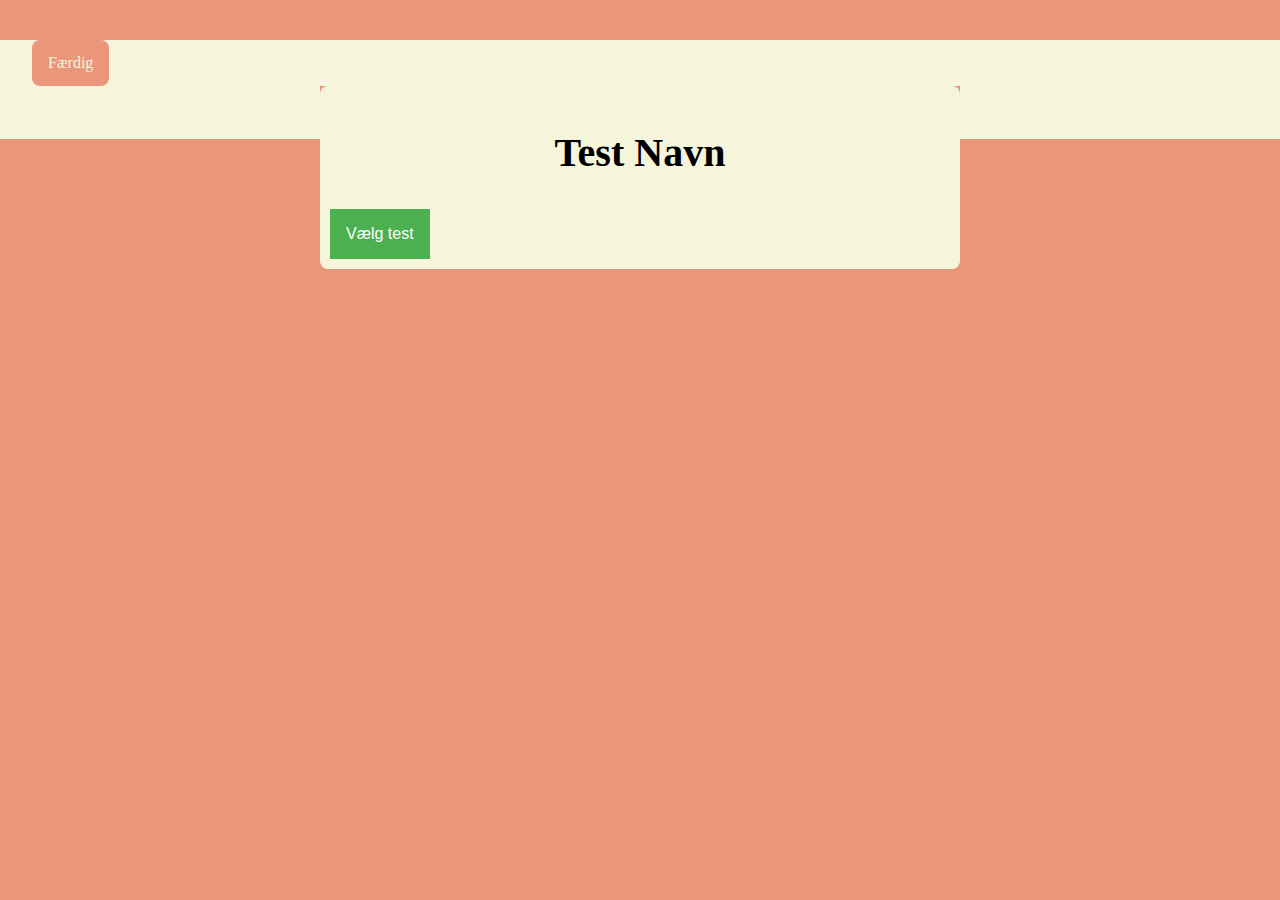
==== Main/Elev_Test.html @ b1ebe43a "Tag testen" ====
<!DOCTYPE html>
<html>
  <head>
  
  <script language="javascript" type="text/javascript" src="database_user.js"></script>
  
    <title>Elev test</title>
<meta charset="utf-8">
<meta name="viewport" content="width=device-width, initial-scale=1">

<!--This refers to Style.css file-->
  <link rel="stylesheet" href="Style.css">
  
  </head>
  <body style="background-color:DarkSalmon;">
  <div class="header">
</div>

<div class="topnav">
  <b href="#">  </b>
  <a href="Login_Page.html">Færdig</a>
</div>

<div class="row">
  <div class="column side">
    <h2>  </h2>
    <p>  </p>
  </div>
  
  <div class="column middle" id="container">
    <h2> Test Navn </h2>
    <div class="dropdown">
  <button class="dropbtn">Vælg test</button>
  <div class="dropdown-content" id="dropdown">
    <!--<a href="#">Link x</a>-->
  </div>
</div>
    
  </div>
  
  <div class="column side">
    <h2></h2>
    <p>  </p>
  </div>
</div>
<div>

  </div>
  </body>
  
   <script language="javascript" type="text/javascript" src="getTests.js"></script>
  
</html>
---- Main/Style.css ----
* {
  box-sizing: border-box;
}

body {
  margin: 0;
}

/* Style the header */
.header {
  background-color: DarkSalmon;
  padding: 20px;
  text-align: center;
}

/* Style the top navigation bar */
.topnav {
  overflow: hidden;
  background-color: beige;
}

/* Style the topnav links */
.topnav a {
  float: left;
  display: block;
  background-color: DarkSalmon;
  color: beige;
  text-align: center;
  padding: 14px 16px;
  text-decoration: none;
  border-radius: 8px;
  font-family: georgia;
  
}

.topnav b {
  float: left;
  display: block;
  background-color: beige;
  color: black;
  text-align: center;
  padding: 14px 16px;
  text-decoration: none;
  font-family: georgia;
  
}

/* Change color on hover */
.topnav a:hover {
  background-color: #ddd;
  color: black;
}

/* Create three unequal columns that floats next to each other */
.column {
  float: left;
  padding: 10px;
}

/* Left and right column */
.column.side {
  width: 25%;
  font-family: georgia;
  background-color: beige;
}

/* Middle column */
.column.middle {
  width: 50%;
  background-color: Beige;
  border-radius: 8px;
  font-family: georgia;
}

 h2 {
    font-size:40px;
    text-align:center; 
    
  }
  
   h3{
     font-size:20px;
     text-align:center;
   }
   
   p{
     text-align:center;
   }
/* Clear floats after the columns */
.row:after {
  content: "";
  display: table;
  clear: both;
}

/* Responsive layout - makes the three columns stack on top of each other instead of next to each other */
@media screen and (max-width: 600px) {
  .column.side, .column.middle {
    width: 100%;
  }
}
    
     .block {
    display: block;
    width: 20%%;
    width: 100%%;
    border: none;
    background-color: DarkSalmon;
    color: beige; 
    padding: 14px 28px; 
    font-size: 20px; 
    font-size: 40px; 
    cursor: pointer; 
    text-align:center; 
    font-family:georgia;
  }
  
  .block:hover {
    background-color: #ddd;
    color: black; 
  }
  
  
  /* Dropdown Button */
.dropbtn {
  background-color: #4CAF50;
  color: white;
  padding: 16px;
  font-size: 16px;
  border: none;
}

/* The container <div> - needed to position the dropdown content */
.dropdown {
  position: relative;
  display: inline-block;
}

/* Dropdown Content (Hidden by Default) */
.dropdown-content {
  display: none;
  position: absolute;
  background-color: #f1f1f1;
  min-width: 160px;
  box-shadow: 0px 8px 16px 0px rgba(0,0,0,0.2);
  z-index: 1;
}

/* Links inside the dropdown */
.dropdown-content a {
  color: black;
  padding: 12px 16px;
  text-decoration: none;
  display: block;
}

/* Change color of dropdown links on hover */
.dropdown-content a:hover {background-color: #ddd;}

/* Show the dropdown menu on hover */
.dropdown:hover .dropdown-content {display: block;}

/* Change the background color of the dropdown button when the dropdown content is shown */
.dropdown:hover .dropbtn {background-color: #3e8e41;}
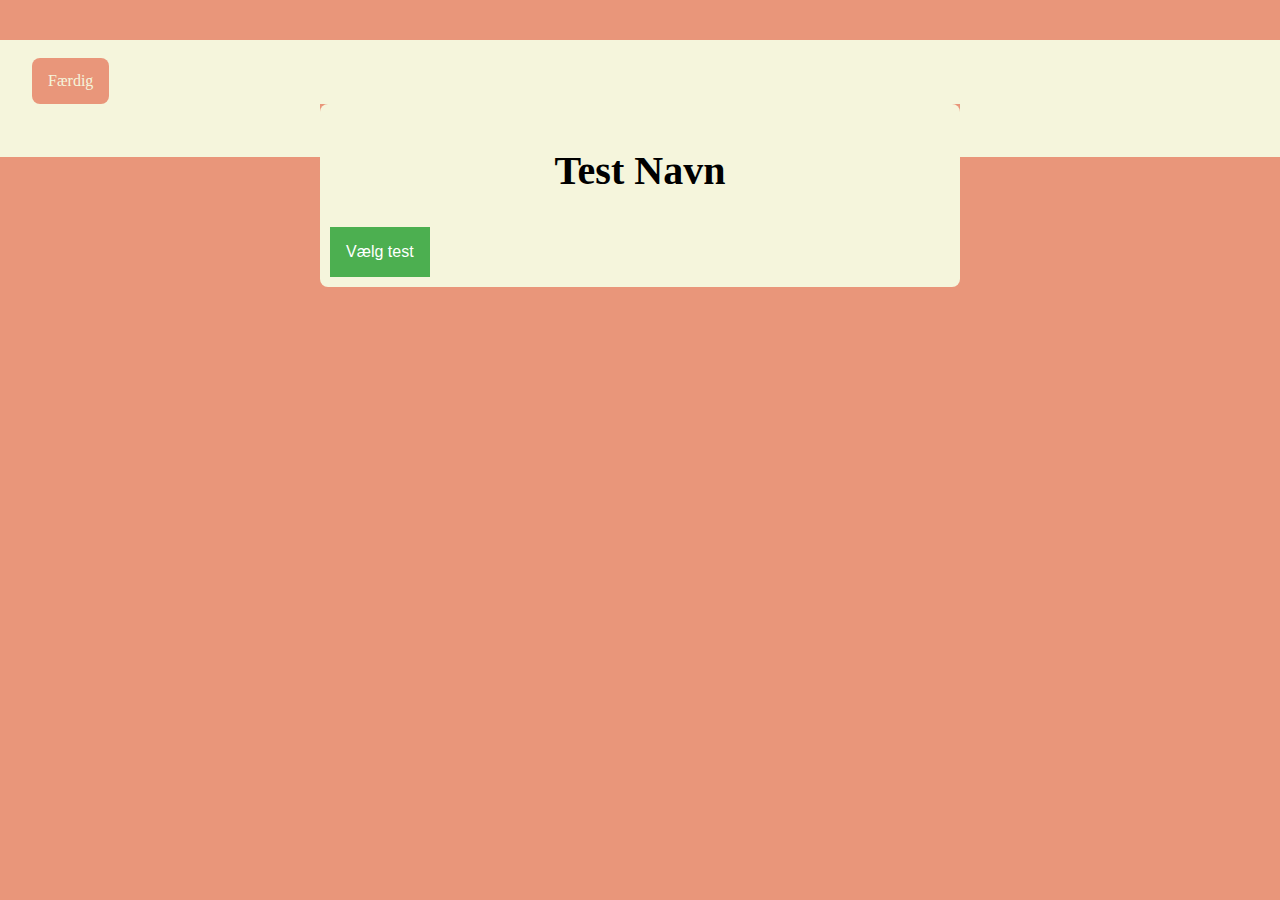
==== commit edafd776: "Merge branch 'master' of https://github.com/cecilianygaard/Interaktiv-Test" ====
--- a/Main/Elev_Test.html
+++ b/Main/Elev_Test.html
@@ -1,30 +1,31 @@
 <!DOCTYPE html>
-<html>
+  <html>
   <head>
-  
+
   <script language="javascript" type="text/javascript" src="database_user.js"></script>
-  
-    <title>Elev test</title>
-<meta charset="utf-8">
-<meta name="viewport" content="width=device-width, initial-scale=1">
 
-<!--This refers to Style.css file-->
+  <title>Elev test</title>
+  <meta charset="utf-8">
+  <meta name="viewport" content="width=device-width, initial-scale=1">
+
+  <!--This refers to Style.css file-->
   <link rel="stylesheet" href="Style.css">
-  
+
   </head>
   <body style="background-color:DarkSalmon;">
   <div class="header">
-</div>
+  </div>
 
-<div class="topnav">
+  <div class="topnav">
   <b href="#">  </b>
-  <a href="Login_Page.html">Færdig</a>
-</div>
+  <br>
+  <a href="Main_elev.html">Færdig</a>
+  </div>
 
-<div class="row">
+  <div class="row">
   <div class="column side">
-    <h2>  </h2>
-    <p>  </p>
+  <h2>  </h2>
+  <p>  </p>
   </div>
   
   <div class="column middle" id="container">
@@ -36,8 +37,9 @@
   </div>
 </div>
     
+
   </div>
-  
+
   <div class="column side">
     <h2></h2>
     <p>  </p>
@@ -51,5 +53,3 @@
    <script language="javascript" type="text/javascript" src="getTests.js"></script>
   
 </html>
-
- 
--- a/Main/Style.css
+++ b/Main/Style.css
@@ -1,4 +1,4 @@
-    * {
+* {
   box-sizing: border-box;
 }
 
@@ -30,7 +30,6 @@
   text-decoration: none;
   border-radius: 8px;
   font-family: georgia;
-  
 }
 
 .topnav b {
@@ -42,7 +41,6 @@
   padding: 14px 16px;
   text-decoration: none;
   font-family: georgia;
-  
 }
 
 /* Change color on hover */
@@ -72,48 +70,45 @@
   font-family: georgia;
 }
 
- h2 {
-    font-size:40px;
-    text-align:center; 
-    
-  }
+h2 {
+  font-size:40px;
+  text-align:center; 
+}
   
-   h3{
-     font-size:20px;
-     text-align:center;
-   }
+h3{
+   font-size:20px;
+   text-align:center;
+}
+       
+p{
+   text-align:center;
+}
    
-   p{
-     text-align:center;
-   }
-/* Clear floats after the columns */
+/* Responsive layout - makes the three columns stack on top of each other instead of next to each other */
+@media screen and (max-width: 600px) {
+  .column.side, .column.middle {
+    width: 100%;
+}
+  
+}/* Clear floats after the columns */
 .row:after {
   content: "";
   display: table;
   clear: both;
 }
-
-/* Responsive layout - makes the three columns stack on top of each other instead of next to each other */
-@media screen and (max-width: 600px) {
-  .column.side, .column.middle {
-    width: 100%;
-  }
+    
+.block {
+  display: block;    
+  width: 40%;
+  border: none; 
+  background-color: DarkSalmon;
+  color: beige;
+  padding: 14px 28px; 
+  font-size: 40px; 
+  cursor: pointer; 
+  text-align:center; 
+  font-family:georgia;
 }
-    
-     .block {
-    display: block;
-    width: 20%%;
-    width: 100%%;
-    border: none;
-    background-color: DarkSalmon;
-    color: beige; 
-    padding: 14px 28px; 
-    font-size: 20px; 
-    font-size: 40px; 
-    cursor: pointer; 
-    text-align:center; 
-    font-family:georgia;
-  }
   
   .block:hover {
     background-color: #ddd;
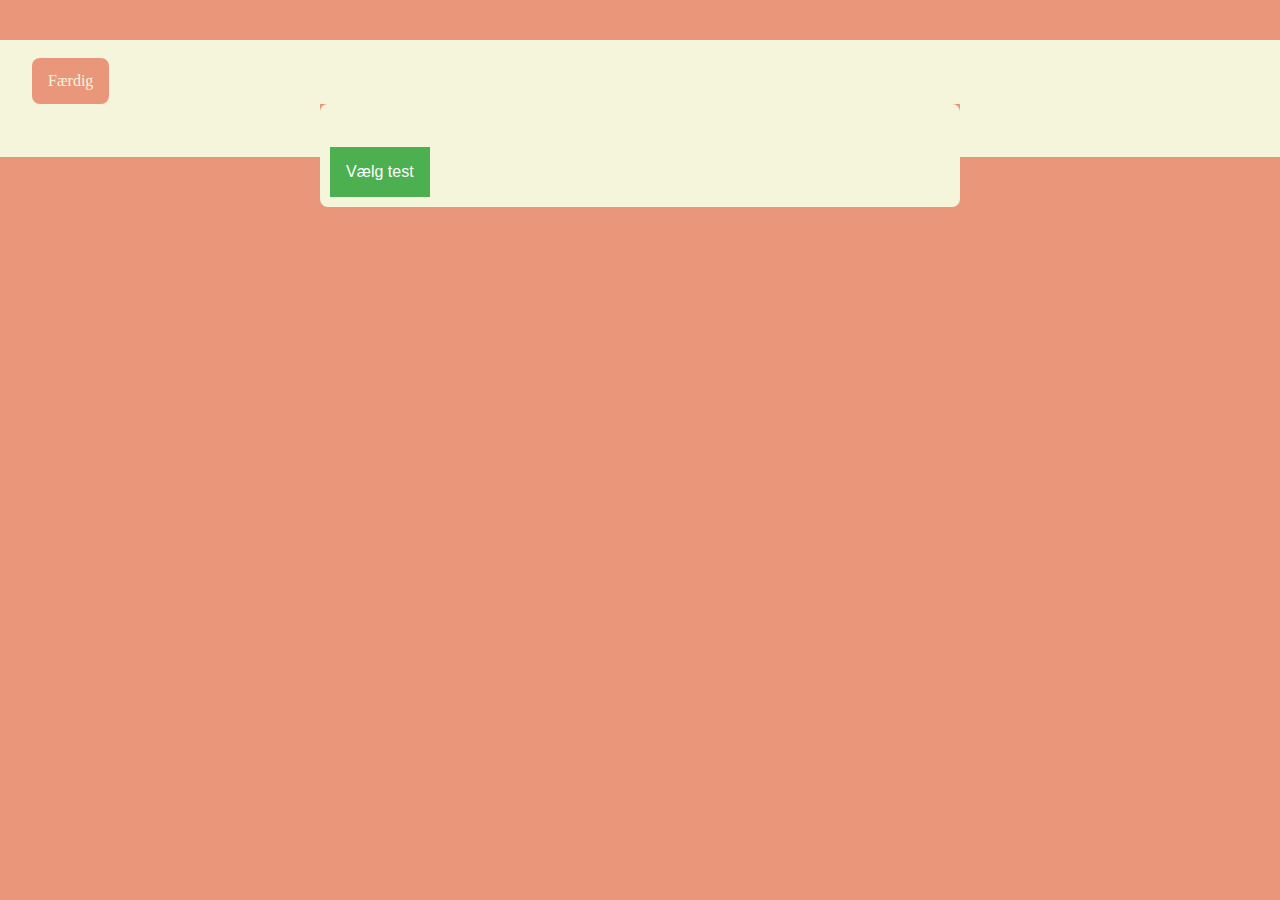
==== commit aefbd2e1: "Feedback på test" ====
--- a/Main/Elev_Test.html
+++ b/Main/Elev_Test.html
@@ -2,7 +2,8 @@
   <html>
   <head>
 
-  <script language="javascript" type="text/javascript" src="database_user.js"></script>
+  <script language="javascript" type="text/javascript" src="database.js"></script>
+  <script language="javascript" type="text/javascript" src="ElevTest.js"></script>
 
   <title>Elev test</title>
   <meta charset="utf-8">
@@ -29,7 +30,7 @@
   </div>
   
   <div class="column middle" id="container">
-    <h2> Test Navn </h2>
+    <h2 id="test_navn">  </h2>
     <div class="dropdown">
   <button class="dropbtn">Vælg test</button>
   <div class="dropdown-content" id="dropdown">
@@ -50,6 +51,9 @@
   </div>
   </body>
   
-   <script language="javascript" type="text/javascript" src="getTests.js"></script>
+   <script language="javascript" type="text/javascript" src="getTests.js">
+   var question_no = 0;
+   var correct_answer_array = [];
+   </script>
   
 </html>
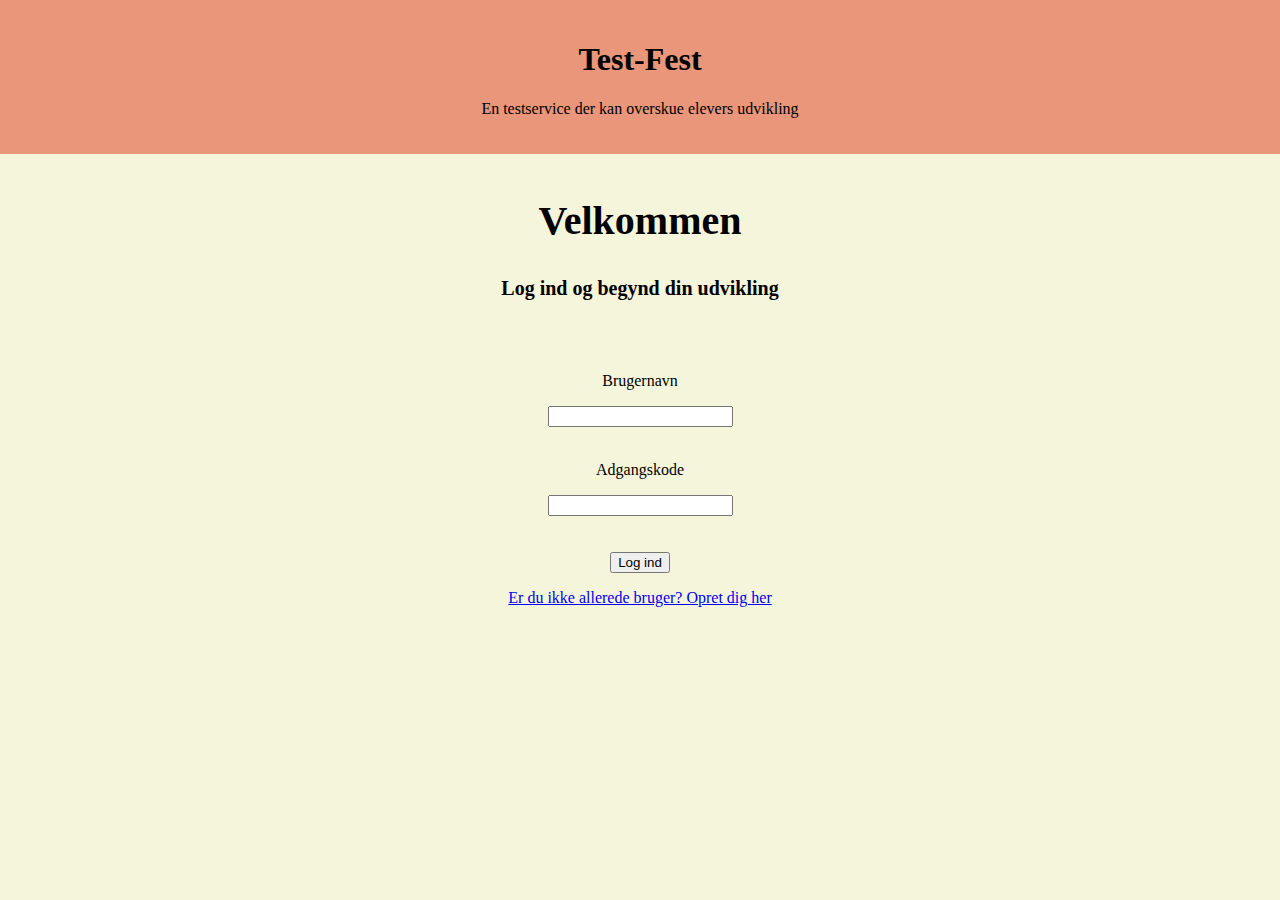
==== commit 7c810e42: "Logget ind?" ====
--- a/Main/Elev_Test.html
+++ b/Main/Elev_Test.html
@@ -1,6 +1,14 @@
 <!DOCTYPE html>
   <html>
   <head>
+
+<script>
+  const STUDENT = "2"; 
+if (sessionStorage.brugerid != STUDENT)
+{
+  window.location.href = 'Login_Page.html';
+}
+</script>
 
   <script language="javascript" type="text/javascript" src="database.js"></script>
   <script language="javascript" type="text/javascript" src="ElevTest.js"></script>
@@ -37,7 +45,6 @@
     <!--<a href="#">Link x</a>-->
   </div>
 </div>
-    
 
   </div>
 
@@ -51,9 +58,9 @@
   </div>
   </body>
   
-   <script language="javascript" type="text/javascript" src="getTests.js">
+   <script language="javascript" type="text/javascript" src="getTests.js"></script>
+   <script>
    var question_no = 0;
-   var correct_answer_array = [];
+   sessionStorage.test_taken = 0;
    </script>
-  
 </html>
